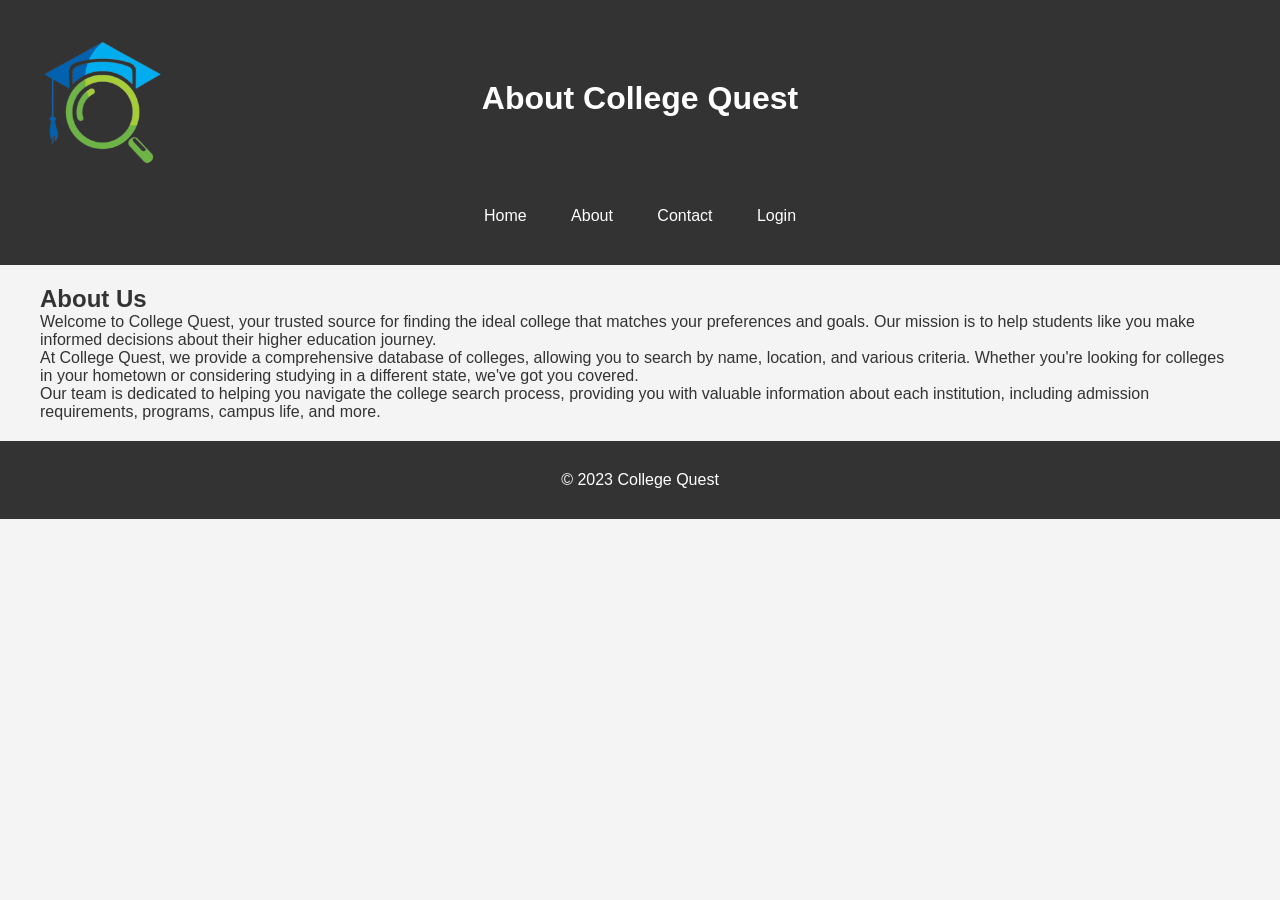
==== about.html @ 3986a42c "Add files via upload" ====
<!DOCTYPE html>
<html lang="en">
  <head>
    <meta charset="UTF-8" />
    <meta
      name="viewport"
      content="width=device-width, initial-scale=1.0"
    />
    <title>About College Quest</title>
    <link
      rel="stylesheet"
      href="styles.css"
    />
  </head>
  <body>
    <header>
      <div class="container">
        <div id="logo">
          <img
            id="logoimg"
            src="logob.png"
            alt=""
          />
        </div>
        <h1>About College Quest</h1>
        <nav>
          <ul>
            <li><a href="index.html">Home</a></li>
            <li><a href="#">About</a></li>
            <li><a href="#">Contact</a></li>
            <li><a href="loginpage/login.html">Login</a></li>
          </ul>
        </nav>
      </div>
    </header>

    <section class="about">
      <div class="container">
        <h2>About Us</h2>
        <p>
          Welcome to College Quest, your trusted source for finding the ideal
          college that matches your preferences and goals. Our mission is to
          help students like you make informed decisions about their higher
          education journey.
        </p>
        <p>
          At College Quest, we provide a comprehensive database of colleges,
          allowing you to search by name, location, and various criteria.
          Whether you're looking for colleges in your hometown or considering
          studying in a different state, we've got you covered.
        </p>
        <p>
          Our team is dedicated to helping you navigate the college search
          process, providing you with valuable information about each
          institution, including admission requirements, programs, campus life,
          and more.
        </p>
      </div>
    </section>

    <!-- You can add more sections for team, testimonials, or any other content you want -->

    <footer>
      <div class="container">
        <p>&copy; 2023 College Quest</p>
      </div>
    </footer>
  </body>
</html>
---- styles.css ----
body,
h1,
h2,
h3,
p,
ul,
li {
  margin: 0;
  padding: 0;
}
#logo {
  display: flex;
  justify-content: flex-start;
}
#logoimg {
  height: 130px;
  width: 130px;
}
@media (max-width: 450px) {
  #logoimg {
    position: absolute;
    height: 50px;
    width: 50px;
    top: 30px;
  }
  header h1 {
    position: relative;
    top: 1px;
  }
  nav ul {
    position: relative;
    top: 30px;
    right: 0px;
    display: flex;
  }
}
/* Global styles */
body {
  font-family: Arial, sans-serif;
  background-color: #f4f4f4;
  color: #333;
}

.container {
  max-width: 1200px;
  margin: 0 auto;
  padding: 20px;
}

header {
  background-color: #333;
  color: #fff;
  text-align: center;
  padding: 20px 0;
}

header h1 {
  font-size: 2em;
  position: relative;
  bottom: 10vh;
}

nav ul {
  list-style-type: none;
}

nav li {
  display: inline;
  margin: 0 20px;
}

nav a {
  text-decoration: none;
  color: #fff;
}

nav a:hover {
  text-decoration: underline;
}

.hero {
  background-image: url("hero-bg.jpg");
  background-size: cover;
  background-position: center;
  color: #fff;
  text-align: center;
  padding: 100px 0;
}

.hero h2 {
  font-size: 2.5em;
  color: #555;
}

.hero p {
  font-size: 1.2em;
  margin: 20px 0;
  color: #555;
}

.hero form {
  display: flex;
  justify-content: center;
  margin-top: 20px;
}

.hero input[type="text"] {
  width: 60%;
  padding: 10px;
  font-size: 1em;
}

.hero button {
  padding: 10px 20px;
  background-color: #333;
  color: #fff;
  border: none;
  cursor: pointer;
}

.hero button:hover {
  background-color: #555;
}

.featured-colleges {
  padding: 40px 0;
}

.college-card {
  background-color: #fff;
  box-shadow: 0 2px 4px rgba(0, 0, 0, 0.1);
  text-align: center;
  padding: 20px;
  margin: 20px;
}

.college-card img {
  max-width: 100%;
  height: auto;
}

.college-card h3 {
  font-size: 1.5em;
}

.college-card p {
  margin: 10px 0;
}

.college-card a {
  text-decoration: none;
  color: #333;
  font-weight: bold;
}

.college-card a:hover {
  text-decoration: underline;
}

footer {
  background-color: #333;
  color: #fff;
  text-align: center;
  padding: 10px 0;
}
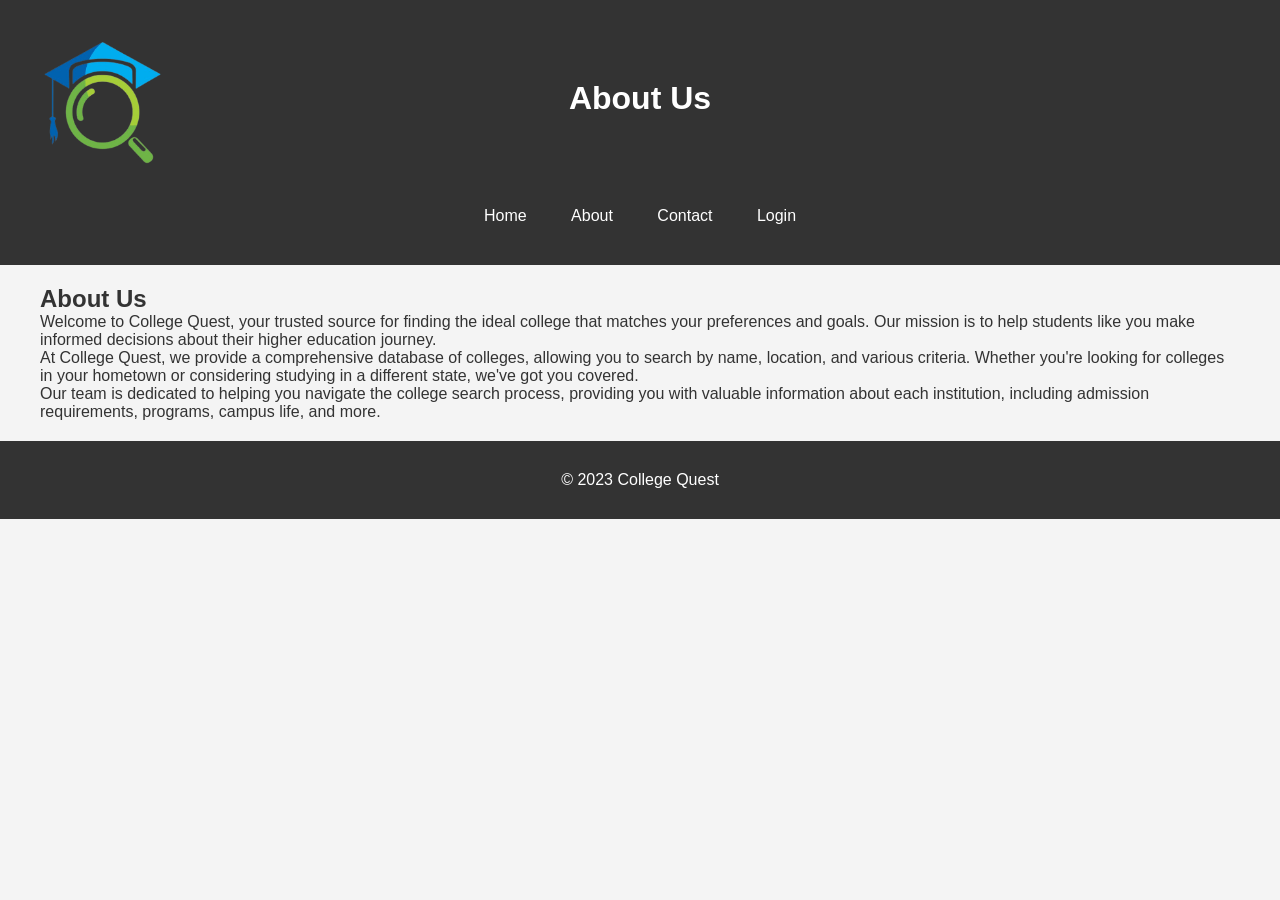
==== commit 7879bf9f: "Add files via upload" ====
--- a/about.html
+++ b/about.html
@@ -22,13 +22,13 @@
             alt=""
           />
         </div>
-        <h1>About College Quest</h1>
+        <h1>About Us</h1>
         <nav>
           <ul>
             <li><a href="index.html">Home</a></li>
             <li><a href="#">About</a></li>
-            <li><a href="#">Contact</a></li>
-            <li><a href="loginpage/login.html">Login</a></li>
+            <li><a href="contact.html">Contact</a></li>
+            <li><a href="login.html">Login</a></li>
           </ul>
         </nav>
       </div>
@@ -58,8 +58,6 @@
       </div>
     </section>
 
-    <!-- You can add more sections for team, testimonials, or any other content you want -->
-
     <footer>
       <div class="container">
         <p>&copy; 2023 College Quest</p>
